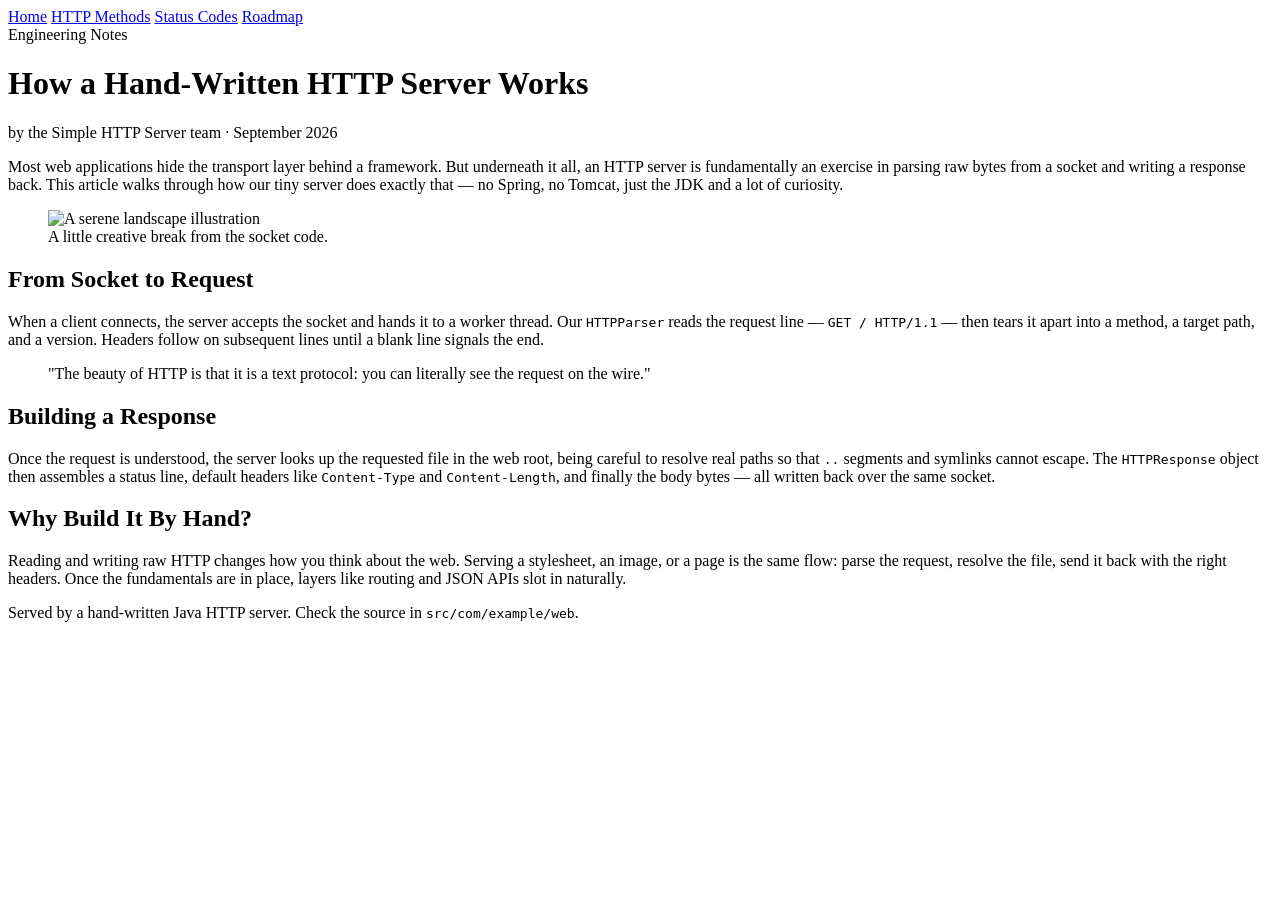
==== src/com/resources/web/index.html @ b991b99b "feat: wire file serving into worker with response object and article site - Add HTTPResponse to buil" ====
<!DOCTYPE html>
<html lang="en">
<head>
    <meta charset="UTF-8">
    <meta name="viewport" content="width=device-width, initial-scale=1.0">
    <title>How a Hand-Written HTTP Server Works</title>
    <link rel="stylesheet" href="/css/style.css">
</head>
<body>
    <div class="container">
        <nav>
            <a class="active" href="/">Home</a>
            <a href="/methods.html">HTTP Methods</a>
            <a href="/status-codes.html">Status Codes</a>
            <a href="/roadmap.html">Roadmap</a>
        </nav>
        <header>
            <div class="eyebrow">Engineering Notes</div>
            <h1>How a Hand-Written HTTP Server Works</h1>
            <div class="byline">by the Simple HTTP Server team · September 2026</div>
        </header>

        <p>Most web applications hide the transport layer behind a framework. But underneath it all, an HTTP server is fundamentally an exercise in parsing raw bytes from a socket and writing a response back. This article walks through how our tiny server does exactly that — no Spring, no Tomcat, just the JDK and a lot of curiosity.</p>

        <figure>
            <img src="/images/landscape.svg" alt="A serene landscape illustration">
            <figcaption>A little creative break from the socket code.</figcaption>
        </figure>

        <h2>From Socket to Request</h2>
        <p>When a client connects, the server accepts the socket and hands it to a worker thread. Our <code>HTTPParser</code> reads the request line — <code>GET / HTTP/1.1</code> — then tears it apart into a method, a target path, and a version. Headers follow on subsequent lines until a blank line signals the end.</p>

        <blockquote>"The beauty of HTTP is that it is a text protocol: you can literally see the request on the wire."</blockquote>

        <h2>Building a Response</h2>
        <p>Once the request is understood, the server looks up the requested file in the web root, being careful to resolve real paths so that <code>..</code> segments and symlinks cannot escape. The <code>HTTPResponse</code> object then assembles a status line, default headers like <code>Content-Type</code> and <code>Content-Length</code>, and finally the body bytes — all written back over the same socket.</p>

        <h2>Why Build It By Hand?</h2>
        <p>Reading and writing raw HTTP changes how you think about the web. Serving a stylesheet, an image, or a page is the same flow: parse the request, resolve the file, send it back with the right headers. Once the fundamentals are in place, layers like routing and JSON APIs slot in naturally.</p>

        <footer>
            <p>Served by a hand-written Java HTTP server. Check the source in <code>src/com/example/web</code>.</p>
        </footer>
    </div>
</body>
</html>
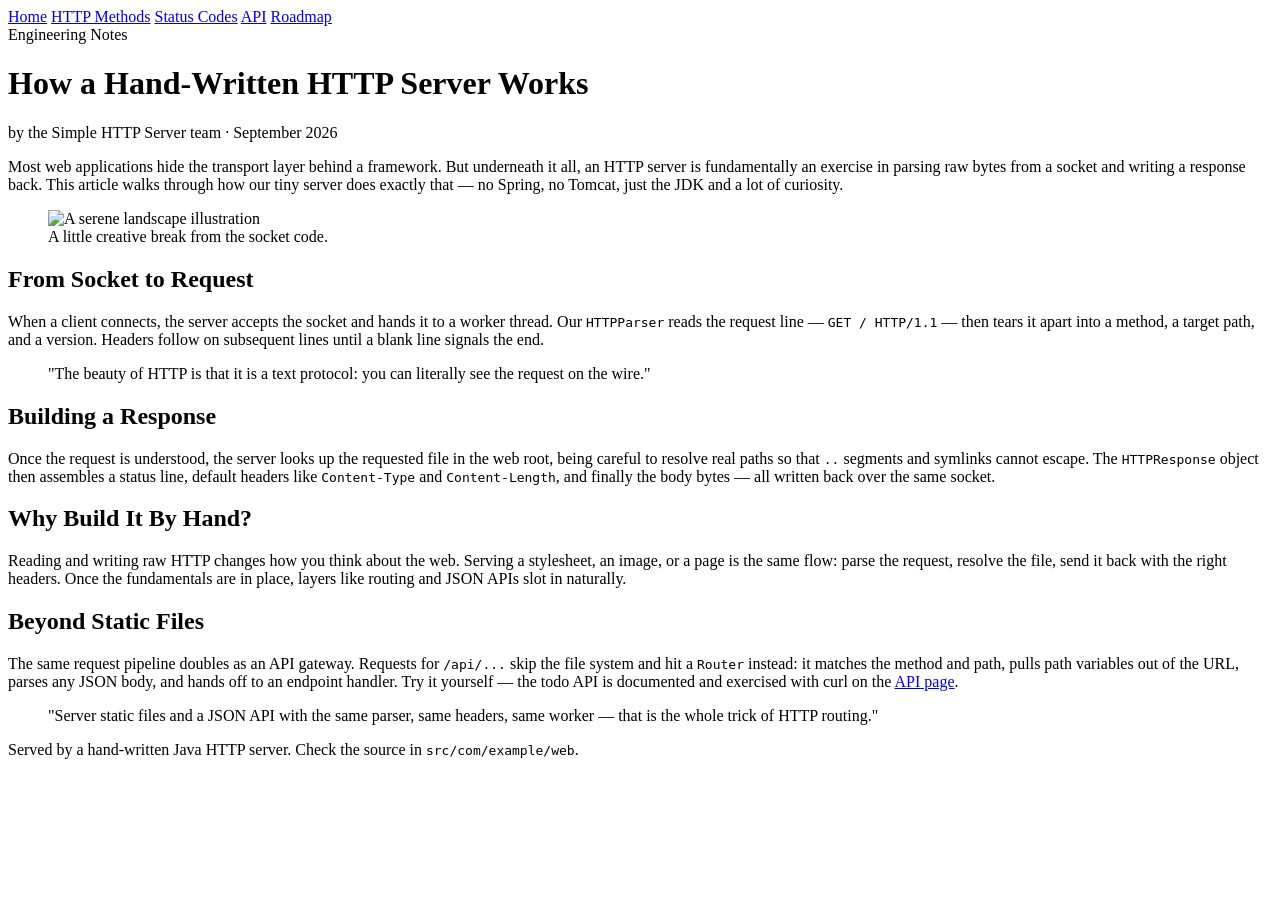
==== commit 5206660f: "docs: align README and site pages with the study plan and REST API - README: add REST API module row" ====
--- a/src/com/resources/web/index.html
+++ b/src/com/resources/web/index.html
@@ -12,6 +12,7 @@
             <a class="active" href="/">Home</a>
             <a href="/methods.html">HTTP Methods</a>
             <a href="/status-codes.html">Status Codes</a>
+            <a href="/api.html">API</a>
             <a href="/roadmap.html">Roadmap</a>
         </nav>
         <header>
@@ -38,6 +39,11 @@
         <h2>Why Build It By Hand?</h2>
         <p>Reading and writing raw HTTP changes how you think about the web. Serving a stylesheet, an image, or a page is the same flow: parse the request, resolve the file, send it back with the right headers. Once the fundamentals are in place, layers like routing and JSON APIs slot in naturally.</p>
 
+        <h2>Beyond Static Files</h2>
+        <p>The same request pipeline doubles as an API gateway. Requests for <code>/api/...</code> skip the file system and hit a <code>Router</code> instead: it matches the method and path, pulls path variables out of the URL, parses any JSON body, and hands off to an endpoint handler. Try it yourself — the todo API is documented and exercised with curl on the <a href="/api.html">API page</a>.</p>
+
+        <blockquote>"Server static files and a JSON API with the same parser, same headers, same worker — that is the whole trick of HTTP routing."</blockquote>
+
         <footer>
             <p>Served by a hand-written Java HTTP server. Check the source in <code>src/com/example/web</code>.</p>
         </footer>
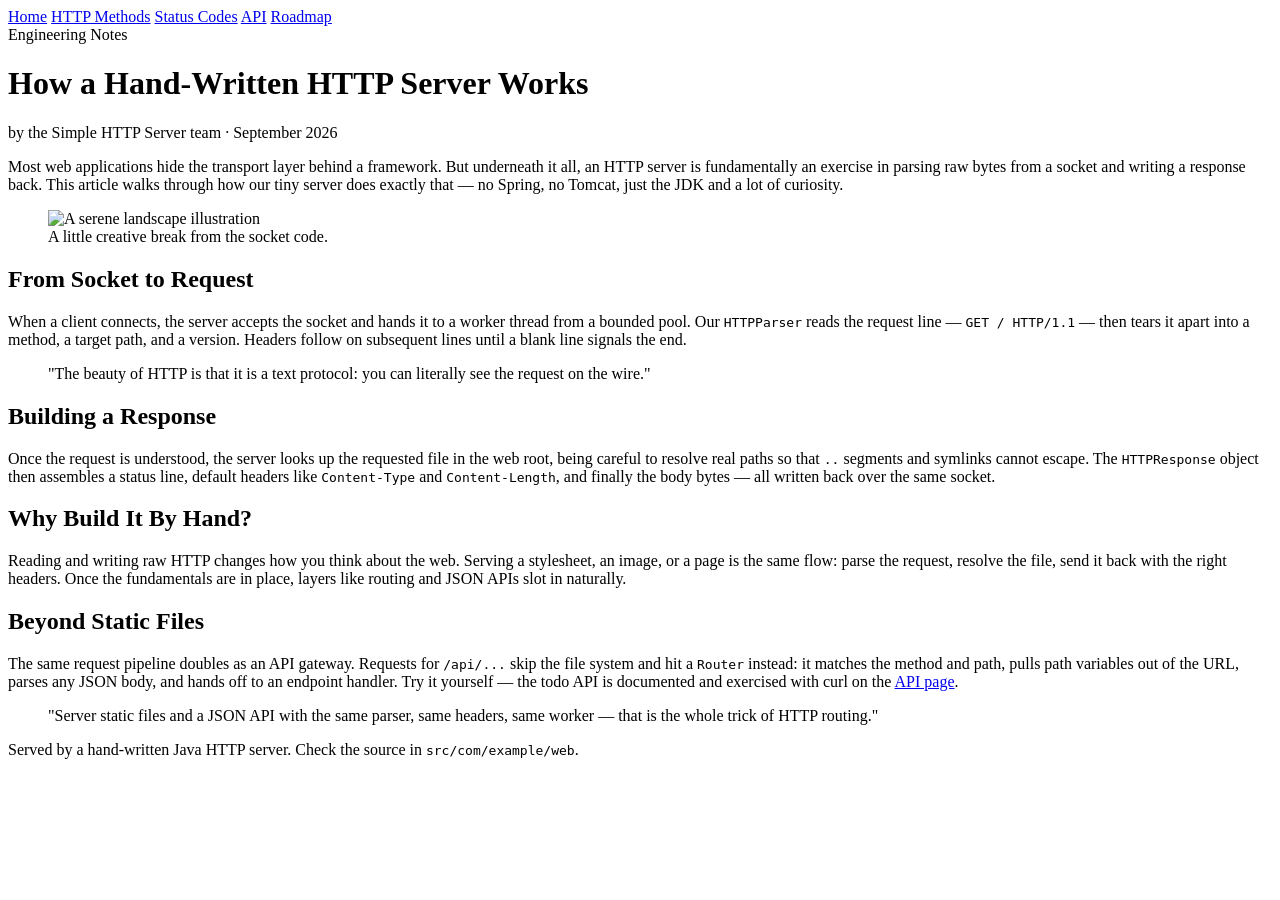
==== commit 4eb461f9: "docs: document the hand-written thread pool - README: describe the bounded MyExecutorService pool in" ====
--- a/src/com/resources/web/index.html
+++ b/src/com/resources/web/index.html
@@ -29,7 +29,7 @@
         </figure>
 
         <h2>From Socket to Request</h2>
-        <p>When a client connects, the server accepts the socket and hands it to a worker thread. Our <code>HTTPParser</code> reads the request line — <code>GET / HTTP/1.1</code> — then tears it apart into a method, a target path, and a version. Headers follow on subsequent lines until a blank line signals the end.</p>
+        <p>When a client connects, the server accepts the socket and hands it to a worker thread from a bounded pool. Our <code>HTTPParser</code> reads the request line — <code>GET / HTTP/1.1</code> — then tears it apart into a method, a target path, and a version. Headers follow on subsequent lines until a blank line signals the end.</p>
 
         <blockquote>"The beauty of HTTP is that it is a text protocol: you can literally see the request on the wire."</blockquote>
 
